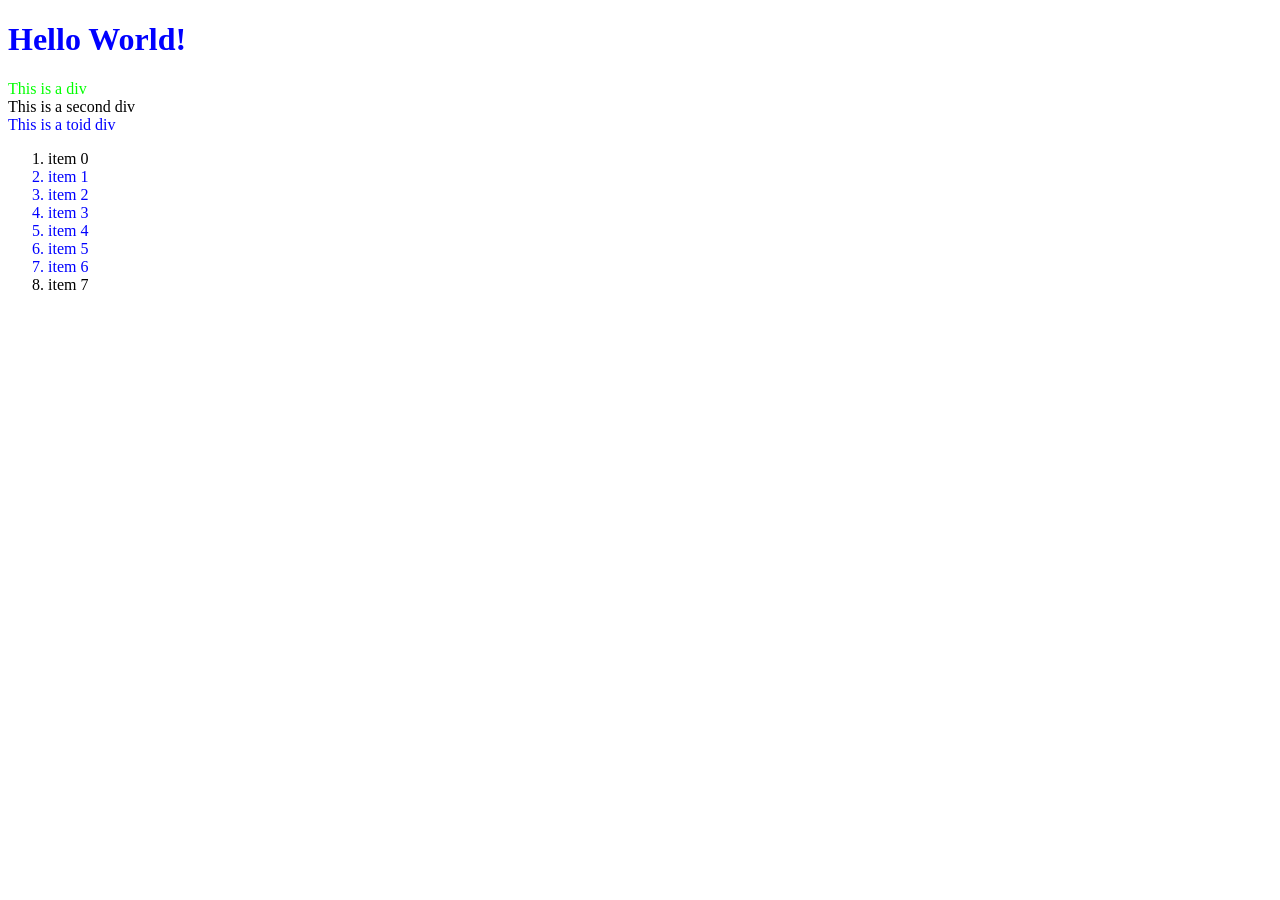
==== 28_jsdom/index.html @ 16179a28 "28_jsdom" ====
<!DOCTYPE html>

<!--
     Team Phantom Tollbooth :: Clyde Sinclair, Fierce Dragon
     SoftDev pd0
     K28 -- Manipulating the DOM
     2023-04-05w
   --------------------------------------------------
-->

<html lang="en">
  <!-- HTML file for exploring JavaScript interactions with the DOM -->

  <head>
    <meta charset="utf-8">
    <style>
      .red   {color : #ff0000;}
      .green {color : #00ff00;}
      .blue  {color : #0000ff;}
    </style>
  </head>

  <body>
    <h1 id="h" class="blue">Hello World!</h1>

    <div id="div1" class="green">This is a div</div>
    <div id="div2">This is a second div</div>
    <div class="blue">This is a toid div</div>

    <ol id="thelist">
      <li class="">item 0</li>
      <li class="green blue">item 1</li>
      <li class="green blue">item 2</li>
      <li class="red green blue">item 3</li>
      <li class="red green blue">item 4</li>
      <li class="green blue">item 5</li>
      <li class="green blue">item 6</li>
      <li class="">item 7</li>
    </ol>

    <script src="dommy_consolery.js"></script>

  </body>
</html>
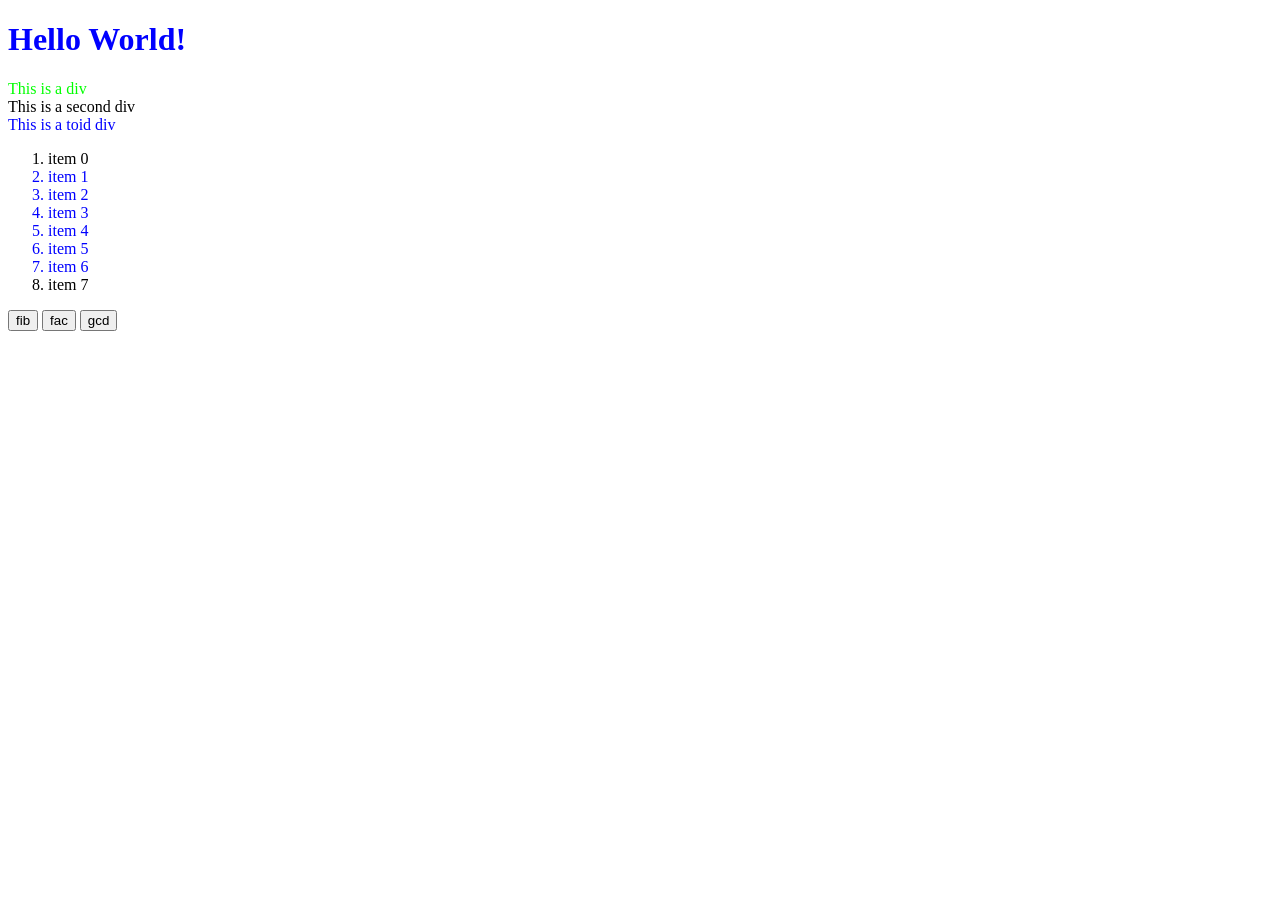
==== commit 00153a43: "buttons" ====
--- a/28_jsdom/index.html
+++ b/28_jsdom/index.html
@@ -38,6 +38,12 @@
       <li class="">item 7</li>
     </ol>
 
+    <button id = "fib">fib</button>
+    <button id = "fac">fac</button>
+    <button id = "gcd">gcd</button>
+
+    <div id = "calculatorNans" style = "font-size:50px;"><h1></h1></div>
+
     <script src="dommy_consolery.js"></script>
 
   </body>
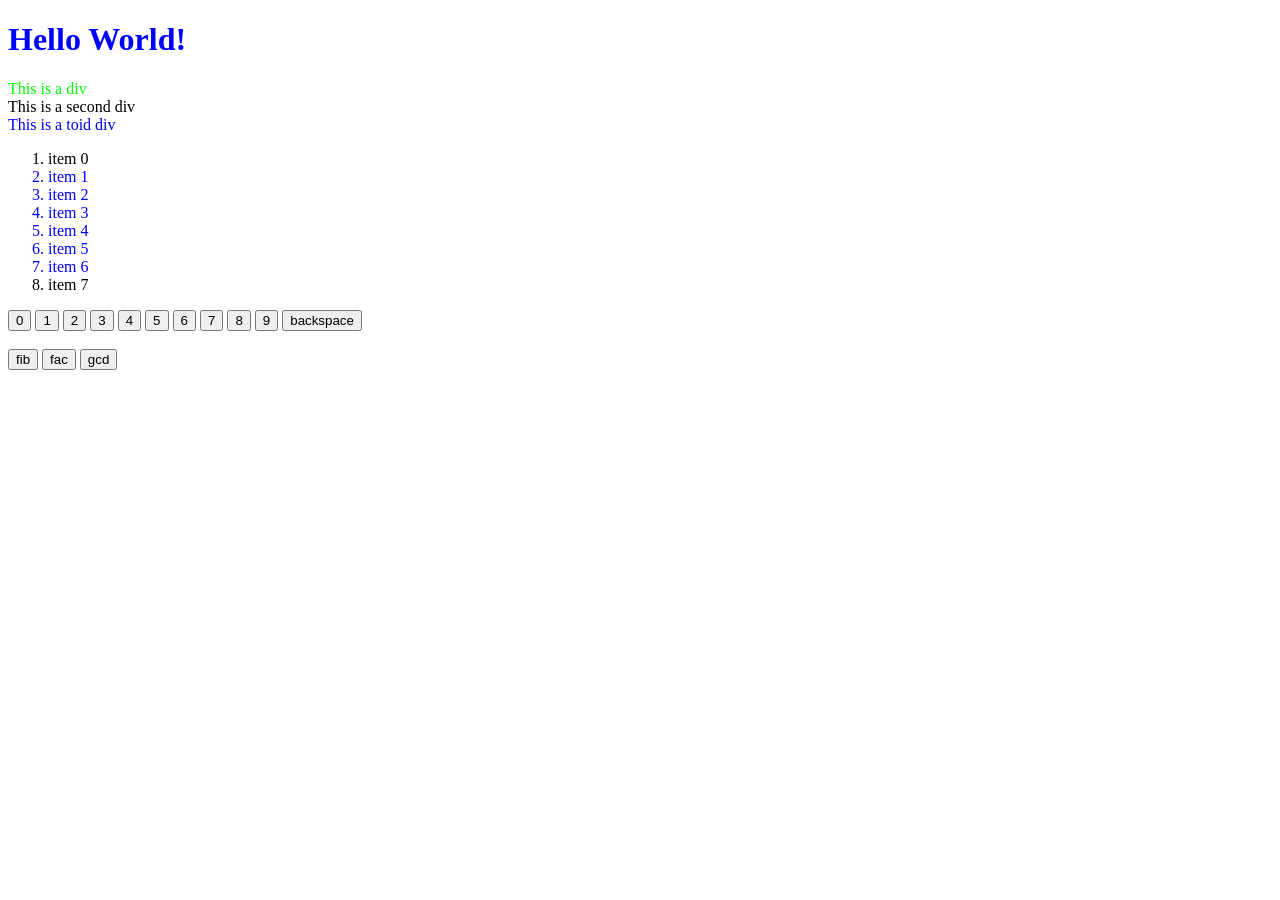
==== commit 19d5a597: "canvas" ====
--- a/28_jsdom/index.html
+++ b/28_jsdom/index.html
@@ -38,10 +38,25 @@
       <li class="">item 7</li>
     </ol>
 
+    <button id = "a0">0</button>
+    <button id = "a1">1</button>
+    <button id = "a2">2</button>
+    <button id = "a3">3</button>
+    <button id = "a4">4</button>
+    <button id = "a5">5</button>
+    <button id = "a6">6</button>
+    <button id = "a7">7</button>
+    <button id = "a8">8</button>
+    <button id = "a9">9</button>
+    <button id = "backspace">backspace</button>
+
+    <br><br>
+
     <button id = "fib">fib</button>
     <button id = "fac">fac</button>
     <button id = "gcd">gcd</button>
 
+    <div id = "valueOfA" style = "font-size:50px;"><h1></h1></div>
     <div id = "calculatorNans" style = "font-size:50px;"><h1></h1></div>
 
     <script src="dommy_consolery.js"></script>
